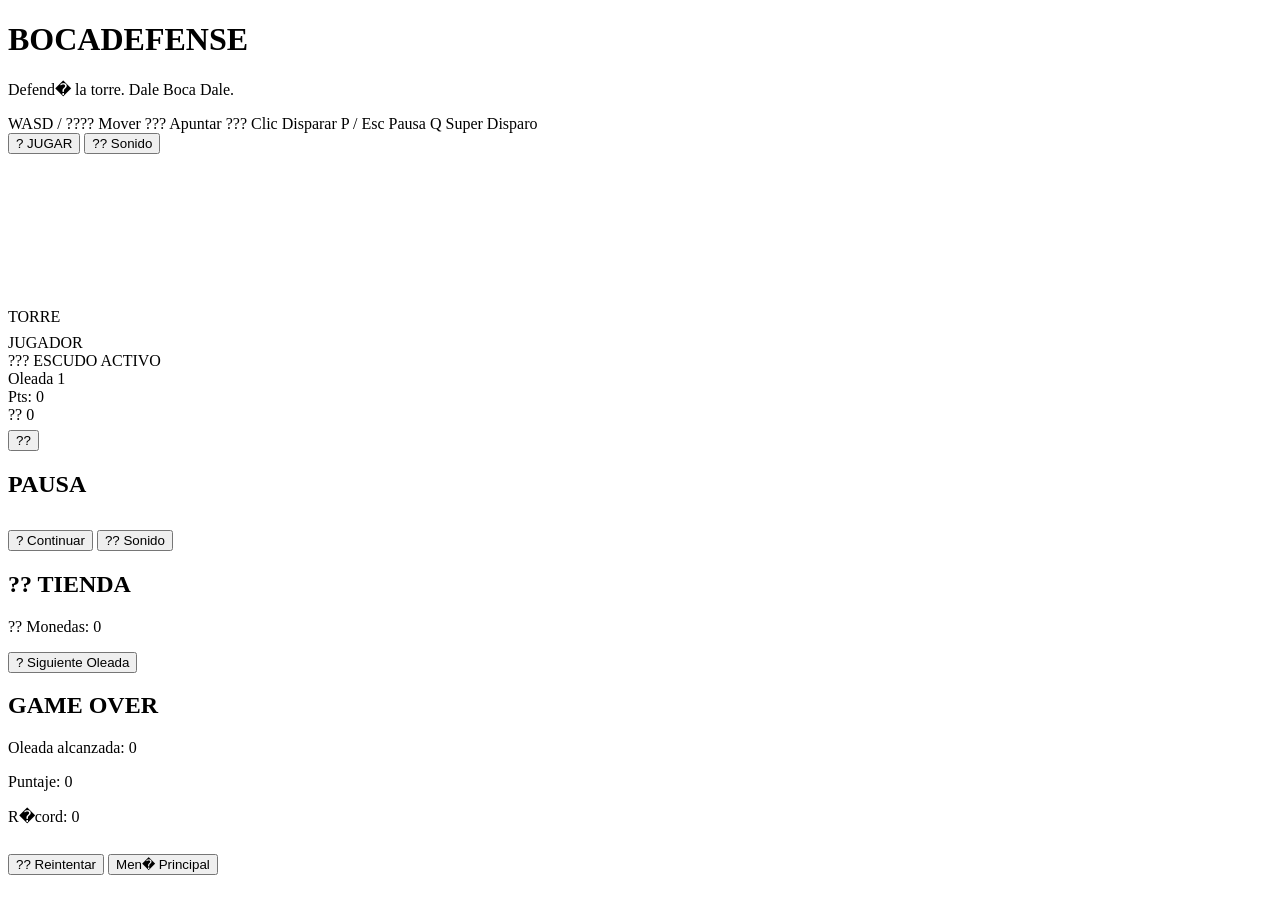
==== html.html @ 98f0492f "Add files via upload" ====
<!DOCTYPE html>
<html lang="es">
<head>
  <meta charset="UTF-8" />
  <meta name="viewport" content="width=device-width, initial-scale=1.0" />
  <title>Tower Defender � Neon Siege</title>
  <link rel="stylesheet" href="style.css" />
</head>
<body>

  <!-- ========== PANTALLA DE INICIO ========== -->
  <div id="screen-start" class="screen active">
    <div class="title-block">
      <h1 class="game-title">BOCA<span>DEFENSE</span></h1>
      <p class="subtitle">Defend� la torre. Dale Boca Dale.</p>
    </div>
    <div class="controls-hint">
      <span>WASD / ???? Mover</span>
      <span>??? Apuntar</span>
      <span>??? Clic Disparar</span>
      <span>P / Esc Pausa</span>
      <span>Q Super Disparo</span>
    </div>
    <div class="score-display" id="best-score-start"></div>
    <button id="btn-play" class="btn-neon">? JUGAR</button>
    <button id="btn-mute-start" class="btn-small">?? Sonido</button>
  </div>

  <!-- ========== CANVAS PRINCIPAL ========== -->
  <canvas id="gameCanvas"></canvas>

  <!-- ========== HUD ========== -->
  <div id="hud" class="hidden">
    <div id="hud-left">
      <div class="hud-label">TORRE</div>
      <div id="tower-hp-bar-container">
        <div id="tower-hp-bar"></div>
        <span id="tower-hp-text"></span>
      </div>
      <div class="hud-label" style="margin-top:8px;">JUGADOR</div>
      <div id="shield-indicator" class="hidden">??? ESCUDO ACTIVO</div>
    </div>
    <div id="hud-center">
      <div id="wave-display">Oleada <span id="wave-num">1</span></div>
      <div id="score-display">Pts: <span id="score-val">0</span></div>
    </div>
    <div id="hud-right">
      <div class="hud-label">?? <span id="coins-val">0</span></div>
      <div id="powerup-indicators"></div>
      <button id="btn-mute-hud" class="btn-small" style="margin-top:6px;">??</button>
    </div>
  </div>

  <!-- ========== PANTALLA DE PAUSA ========== -->
  <div id="screen-pause" class="screen hidden">
    <h2 class="neon-text">PAUSA</h2>
    <button id="btn-resume" class="btn-neon">? Continuar</button>
    <button id="btn-mute-pause" class="btn-small" style="margin-top:12px;">?? Sonido</button>
  </div>

  <!-- ========== PANTALLA DE OLEADA ========== -->
  <div id="screen-wave" class="screen hidden">
    <h2 class="neon-text" id="wave-announce"></h2>
    <p id="wave-sub"></p>
  </div>

  <!-- ========== TIENDA ENTRE OLEADAS ========== -->
  <div id="screen-shop" class="screen hidden">
    <h2 class="neon-text">?? TIENDA</h2>
    <p id="shop-coins-display">?? Monedas: <span id="shop-coins">0</span></p>
    <div id="shop-items"></div>
    <button id="btn-next-wave" class="btn-neon">? Siguiente Oleada</button>
  </div>

  <!-- ========== PANTALLA DE GAME OVER ========== -->
  <div id="screen-gameover" class="screen hidden">
    <h2 class="neon-text red">GAME OVER</h2>
    <p id="go-wave">Oleada alcanzada: <span id="go-wave-num">0</span></p>
    <p id="go-score">Puntaje: <span id="go-score-val">0</span></p>
    <p id="go-best">R�cord: <span id="go-best-val">0</span></p>
    <button id="btn-retry" class="btn-neon">?? Reintentar</button>
    <button id="btn-start-menu" class="btn-small" style="margin-top:12px;">Men� Principal</button>
  </div>

  <script src="game.js"></script>
</body>
</html>
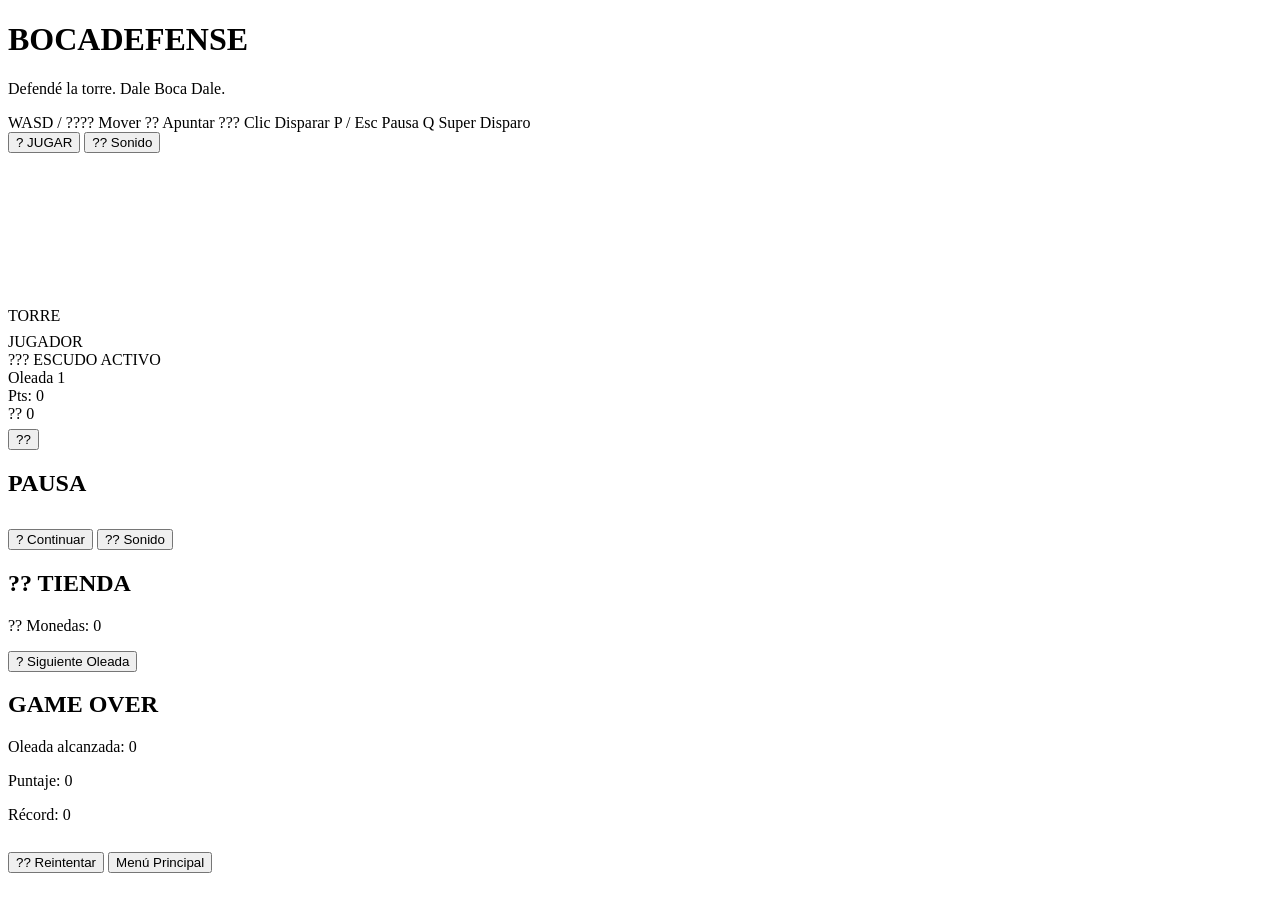
==== commit 8f2a6372: "Fix HTML formatting and structure" ====
--- a/html.html
+++ b/html.html
@@ -3,7 +3,7 @@
 <head>
   <meta charset="UTF-8" />
   <meta name="viewport" content="width=device-width, initial-scale=1.0" />
-  <title>Tower Defender � Neon Siege</title>
+  <title>Tower Defender — Neon Siege</title>
   <link rel="stylesheet" href="style.css" />
 </head>
 <body>
@@ -12,11 +12,11 @@
   <div id="screen-start" class="screen active">
     <div class="title-block">
       <h1 class="game-title">BOCA<span>DEFENSE</span></h1>
-      <p class="subtitle">Defend� la torre. Dale Boca Dale.</p>
+      <p class="subtitle">Defendé la torre. Dale Boca Dale.</p>
     </div>
     <div class="controls-hint">
       <span>WASD / ???? Mover</span>
-      <span>??? Apuntar</span>
+      <span>?? Apuntar</span>
       <span>??? Clic Disparar</span>
       <span>P / Esc Pausa</span>
       <span>Q Super Disparo</span>
@@ -77,9 +77,9 @@
     <h2 class="neon-text red">GAME OVER</h2>
     <p id="go-wave">Oleada alcanzada: <span id="go-wave-num">0</span></p>
     <p id="go-score">Puntaje: <span id="go-score-val">0</span></p>
-    <p id="go-best">R�cord: <span id="go-best-val">0</span></p>
+    <p id="go-best">Récord: <span id="go-best-val">0</span></p>
     <button id="btn-retry" class="btn-neon">?? Reintentar</button>
-    <button id="btn-start-menu" class="btn-small" style="margin-top:12px;">Men� Principal</button>
+    <button id="btn-start-menu" class="btn-small" style="margin-top:12px;">Menú Principal</button>
   </div>
 
   <script src="game.js"></script>
